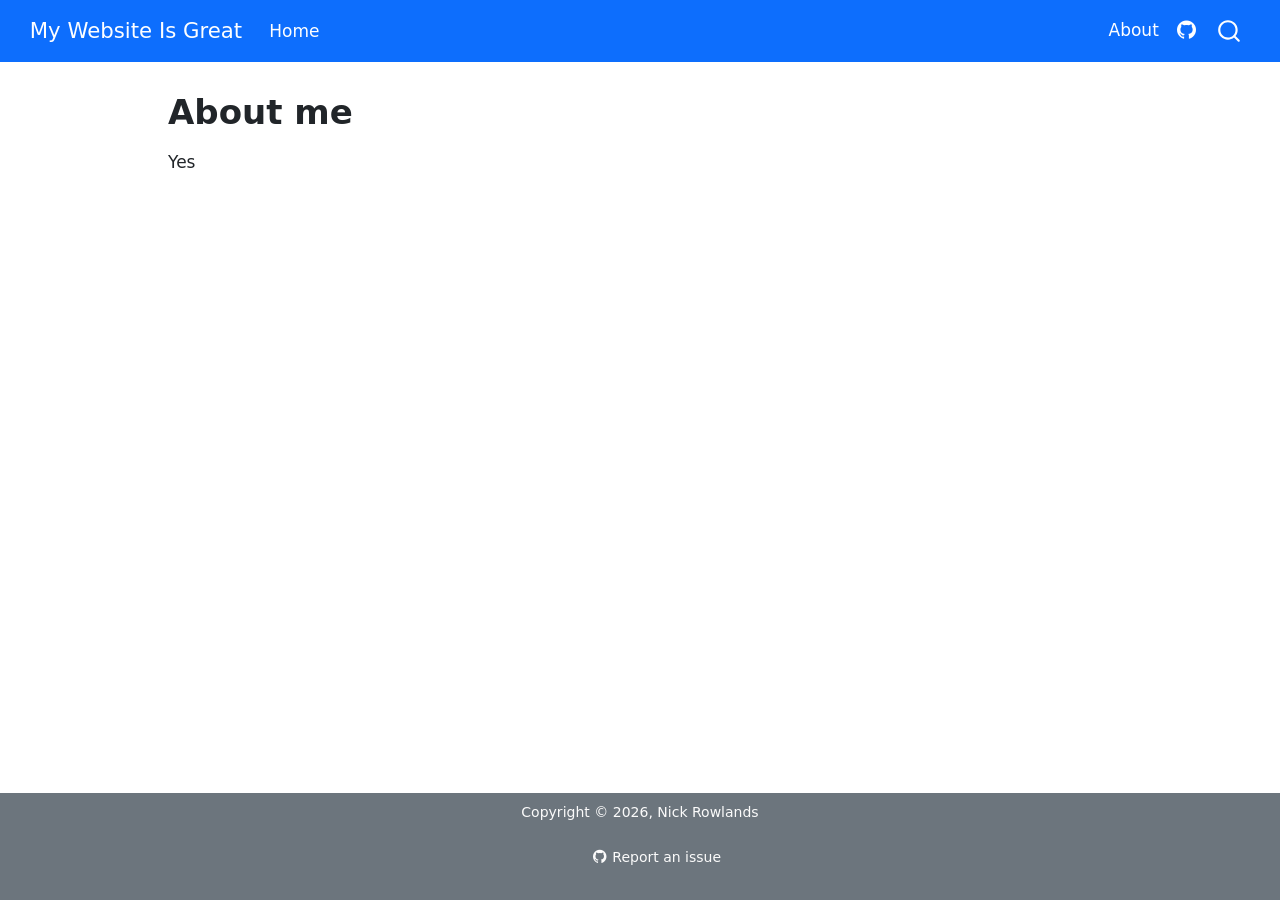
==== about.html @ ee3ea9c2 "Built site for gh-pages" ====
<!DOCTYPE html>
<html xmlns="http://www.w3.org/1999/xhtml" lang="en" xml:lang="en"><head>

<meta charset="utf-8">
<meta name="generator" content="quarto-1.9.38">

<meta name="viewport" content="width=device-width, initial-scale=1.0, user-scalable=yes">


<title>About me – My Website Is Great</title>
<style>
/* Default styles provided by pandoc.
** See https://pandoc.org/MANUAL.html#variables-for-html for config info.
*/
code{white-space: pre-wrap;}
span.smallcaps{font-variant: small-caps;}
div.columns{display: flex; gap: min(4vw, 1.5em);}
div.column{flex: auto; overflow-x: auto;}
div.hanging-indent{margin-left: 1.5em; text-indent: -1.5em;}
ul.task-list{list-style: none;}
ul.task-list li input[type="checkbox"] {
  width: 0.8em;
  margin: 0 0.8em 0.2em -1em; /* quarto-specific, see https://github.com/quarto-dev/quarto-cli/issues/4556 */ 
  vertical-align: middle;
}
</style>


<script src="site_libs/quarto-nav/quarto-nav.js"></script>
<script src="site_libs/quarto-nav/headroom.min.js"></script>
<script src="site_libs/clipboard/clipboard.min.js"></script>
<script src="site_libs/quarto-search/autocomplete.umd.js"></script>
<script src="site_libs/quarto-search/fuse.min.js"></script>
<script src="site_libs/quarto-search/quarto-search.js"></script>
<meta name="quarto:offset" content="./">
<script src="site_libs/quarto-html/quarto.js" type="module"></script>
<script src="site_libs/quarto-html/tabsets/tabsets.js" type="module"></script>
<script src="site_libs/quarto-html/popper.min.js"></script>
<script src="site_libs/quarto-html/tippy.umd.min.js"></script>
<script src="site_libs/quarto-html/anchor.min.js"></script>
<link href="site_libs/quarto-html/tippy.css" rel="stylesheet">
<link href="site_libs/quarto-html/quarto-syntax-highlighting-15634bcf2e68342d4ad2dfa704d543f6.css" rel="stylesheet" id="quarto-text-highlighting-styles">
<script src="site_libs/bootstrap/bootstrap.min.js"></script>
<link href="site_libs/bootstrap/bootstrap-icons.css" rel="stylesheet">
<link href="site_libs/bootstrap/bootstrap-a5e1f6ec0c89de0c92b3266342d8023a.min.css" rel="stylesheet" append-hash="true" id="quarto-bootstrap" data-mode="light">
<script id="quarto-search-options" type="application/json">{
  "location": "navbar",
  "copy-button": false,
  "collapse-after": 3,
  "panel-placement": "end",
  "type": "overlay",
  "limit": 50,
  "keyboard-shortcut": [
    "f",
    "/",
    "s"
  ],
  "show-item-context": false,
  "language": {
    "search-no-results-text": "No results",
    "search-matching-documents-text": "matching documents",
    "search-copy-link-title": "Copy link to search",
    "search-hide-matches-text": "Hide additional matches",
    "search-more-match-text": "more match in this document",
    "search-more-matches-text": "more matches in this document",
    "search-clear-button-title": "Clear",
    "search-text-placeholder": "",
    "search-detached-cancel-button-title": "Cancel",
    "search-submit-button-title": "Submit",
    "search-label": "Search"
  }
}</script>


</head>

<body class="nav-fixed quarto-light">

<div id="quarto-search-results"></div>
  <header id="quarto-header" class="headroom fixed-top">
    <nav class="navbar navbar-expand-lg " data-bs-theme="dark">
      <div class="navbar-container container-fluid">
      <div class="navbar-brand-container mx-auto">
    <a class="navbar-brand" href="./index.html">
    <span class="navbar-title">My Website Is Great</span>
    </a>
  </div>
            <div id="quarto-search" class="" title="Search"></div>
          <button class="navbar-toggler" type="button" data-bs-toggle="collapse" data-bs-target="#navbarCollapse" aria-controls="navbarCollapse" role="menu" aria-expanded="false" aria-label="Toggle navigation" onclick="if (window.quartoToggleHeadroom) { window.quartoToggleHeadroom(); }">
  <span class="navbar-toggler-icon"></span>
</button>
          <div class="collapse navbar-collapse" id="navbarCollapse">
            <ul class="navbar-nav navbar-nav-scroll me-auto">
  <li class="nav-item">
    <a class="nav-link" href="./index.html"> 
<span class="menu-text">Home</span></a>
  </li>  
</ul>
            <ul class="navbar-nav navbar-nav-scroll ms-auto">
  <li class="nav-item">
    <a class="nav-link active" href="./about.html" aria-current="page"> 
<span class="menu-text">About</span></a>
  </li>  
  <li class="nav-item compact">
    <a class="nav-link" href="https://github.com/pharaonick/nick_rowlands"> <i class="bi bi-github" role="img">
</i> 
<span class="menu-text"></span></a>
  </li>  
</ul>
          </div> <!-- /navcollapse -->
            <div class="quarto-navbar-tools">
</div>
      </div> <!-- /container-fluid -->
    </nav>
</header>
<!-- content -->
<div id="quarto-content" class="quarto-container page-columns page-rows-contents page-layout-article page-navbar">
<!-- sidebar -->
<!-- margin-sidebar -->
    <div id="quarto-margin-sidebar" class="sidebar margin-sidebar zindex-bottom">
        
    </div>
<!-- main -->
<main class="content" id="quarto-document-content">

<header id="title-block-header" class="quarto-title-block default">
<div class="quarto-title">
<h1 class="title">About me</h1>
</div>



<div class="quarto-title-meta">

    
  
    
  </div>
  


</header>


<p>Yes</p>



</main> <!-- /main -->
<script id="quarto-html-after-body" type="application/javascript">
  window.document.addEventListener("DOMContentLoaded", function (event) {
    const icon = "";
    const anchorJS = new window.AnchorJS();
    anchorJS.options = {
      placement: 'right',
      icon: icon
    };
    anchorJS.add('.anchored');
    const isCodeAnnotation = (el) => {
      for (const clz of el.classList) {
        if (clz.startsWith('code-annotation-')) {                     
          return true;
        }
      }
      return false;
    }
    const onCopySuccess = function(e) {
      // button target
      const button = e.trigger;
      // don't keep focus
      button.blur();
      // flash "checked"
      button.classList.add('code-copy-button-checked');
      var currentTitle = button.getAttribute("title");
      button.setAttribute("title", "Copied!");
      let tooltip;
      if (window.bootstrap) {
        button.setAttribute("data-bs-toggle", "tooltip");
        button.setAttribute("data-bs-placement", "left");
        button.setAttribute("data-bs-title", "Copied!");
        tooltip = new bootstrap.Tooltip(button, 
          { trigger: "manual", 
            customClass: "code-copy-button-tooltip",
            offset: [0, -8]});
        tooltip.show();    
      }
      setTimeout(function() {
        if (tooltip) {
          tooltip.hide();
          button.removeAttribute("data-bs-title");
          button.removeAttribute("data-bs-toggle");
          button.removeAttribute("data-bs-placement");
        }
        button.setAttribute("title", currentTitle);
        button.classList.remove('code-copy-button-checked');
      }, 1000);
      // clear code selection
      e.clearSelection();
    }
    const getTextToCopy = function(trigger) {
      const outerScaffold = trigger.parentElement.cloneNode(true);
      const codeEl = outerScaffold.querySelector('code');
      for (const childEl of codeEl.children) {
        if (isCodeAnnotation(childEl)) {
          childEl.remove();
        }
      }
      return codeEl.innerText;
    }
    const clipboard = new window.ClipboardJS('.code-copy-button:not([data-in-quarto-modal])', {
      text: getTextToCopy
    });
    clipboard.on('success', onCopySuccess);
    if (window.document.getElementById('quarto-embedded-source-code-modal')) {
      const clipboardModal = new window.ClipboardJS('.code-copy-button[data-in-quarto-modal]', {
        text: getTextToCopy,
        container: window.document.getElementById('quarto-embedded-source-code-modal')
      });
      clipboardModal.on('success', onCopySuccess);
    }
      var localhostRegex = new RegExp(/^(?:http|https):\/\/localhost\:?[0-9]*\//);
      var mailtoRegex = new RegExp(/^mailto:/);
        var filterRegex = new RegExp("https:\/\/pharaonick\.github\.io\/nick_rowlands\/");
      var isInternal = (href) => {
          return filterRegex.test(href) || localhostRegex.test(href) || mailtoRegex.test(href);
      }
      // Inspect non-navigation links and adorn them if external
     var links = window.document.querySelectorAll('a[href]:not(.nav-link):not(.navbar-brand):not(.toc-action):not(.sidebar-link):not(.sidebar-item-toggle):not(.pagination-link):not(.no-external):not([aria-hidden]):not(.dropdown-item):not(.quarto-navigation-tool):not(.about-link)');
      for (var i=0; i<links.length; i++) {
        const link = links[i];
        if (!isInternal(link.href)) {
          // undo the damage that might have been done by quarto-nav.js in the case of
          // links that we want to consider external
          if (link.dataset.originalHref !== undefined) {
            link.href = link.dataset.originalHref;
          }
            // target, if specified
            link.setAttribute("target", "_blank");
            if (link.getAttribute("rel") === null) {
              link.setAttribute("rel", "noopener");
            }
        }
      }
    function tippyHover(el, contentFn, onTriggerFn, onUntriggerFn) {
      const config = {
        allowHTML: true,
        maxWidth: 500,
        delay: 100,
        arrow: false,
        appendTo: function(el) {
            return el.parentElement;
        },
        interactive: true,
        interactiveBorder: 10,
        theme: 'quarto',
        placement: 'bottom-start',
      };
      if (contentFn) {
        config.content = contentFn;
      }
      if (onTriggerFn) {
        config.onTrigger = onTriggerFn;
      }
      if (onUntriggerFn) {
        config.onUntrigger = onUntriggerFn;
      }
      window.tippy(el, config); 
    }
    const noterefs = window.document.querySelectorAll('a[role="doc-noteref"]');
    for (var i=0; i<noterefs.length; i++) {
      const ref = noterefs[i];
      tippyHover(ref, function() {
        // use id or data attribute instead here
        let href = ref.getAttribute('data-footnote-href') || ref.getAttribute('href');
        try { href = new URL(href).hash; } catch {}
        const id = href.replace(/^#\/?/, "");
        const note = window.document.getElementById(id);
        if (note) {
          return note.innerHTML;
        } else {
          return "";
        }
      });
    }
    const xrefs = window.document.querySelectorAll('a.quarto-xref');
    const processXRef = (id, note) => {
      // Strip column container classes
      const stripColumnClz = (el) => {
        el.classList.remove("page-full", "page-columns");
        if (el.children) {
          for (const child of el.children) {
            stripColumnClz(child);
          }
        }
      }
      stripColumnClz(note)
      if (id === null || id.startsWith('sec-')) {
        // Special case sections, only their first couple elements
        const container = document.createElement("div");
        if (note.children && note.children.length > 2) {
          container.appendChild(note.children[0].cloneNode(true));
          for (let i = 1; i < note.children.length; i++) {
            const child = note.children[i];
            if (child.tagName === "P" && child.innerText === "") {
              continue;
            } else {
              container.appendChild(child.cloneNode(true));
              break;
            }
          }
          if (window.Quarto?.typesetMath) {
            window.Quarto.typesetMath(container);
          }
          return container.innerHTML
        } else {
          if (window.Quarto?.typesetMath) {
            window.Quarto.typesetMath(note);
          }
          return note.innerHTML;
        }
      } else {
        // Remove any anchor links if they are present
        const anchorLink = note.querySelector('a.anchorjs-link');
        if (anchorLink) {
          anchorLink.remove();
        }
        if (window.Quarto?.typesetMath) {
          window.Quarto.typesetMath(note);
        }
        if (note.classList.contains("callout")) {
          return note.outerHTML;
        } else {
          return note.innerHTML;
        }
      }
    }
    for (var i=0; i<xrefs.length; i++) {
      const xref = xrefs[i];
      tippyHover(xref, undefined, function(instance) {
        instance.disable();
        let url = xref.getAttribute('href');
        let hash = undefined; 
        if (url.startsWith('#')) {
          hash = url;
        } else {
          try { hash = new URL(url).hash; } catch {}
        }
        if (hash) {
          const id = hash.replace(/^#\/?/, "");
          const note = window.document.getElementById(id);
          if (note !== null) {
            try {
              const html = processXRef(id, note.cloneNode(true));
              instance.setContent(html);
            } finally {
              instance.enable();
              instance.show();
            }
          } else {
            // See if we can fetch this
            fetch(url.split('#')[0])
            .then(res => res.text())
            .then(html => {
              const parser = new DOMParser();
              const htmlDoc = parser.parseFromString(html, "text/html");
              const note = htmlDoc.getElementById(id);
              if (note !== null) {
                const html = processXRef(id, note);
                instance.setContent(html);
              } 
            }).finally(() => {
              instance.enable();
              instance.show();
            });
          }
        } else {
          // See if we can fetch a full url (with no hash to target)
          // This is a special case and we should probably do some content thinning / targeting
          fetch(url)
          .then(res => res.text())
          .then(html => {
            const parser = new DOMParser();
            const htmlDoc = parser.parseFromString(html, "text/html");
            const note = htmlDoc.querySelector('main.content');
            if (note !== null) {
              // This should only happen for chapter cross references
              // (since there is no id in the URL)
              // remove the first header
              if (note.children.length > 0 && note.children[0].tagName === "HEADER") {
                note.children[0].remove();
              }
              const html = processXRef(null, note);
              instance.setContent(html);
            } 
          }).finally(() => {
            instance.enable();
            instance.show();
          });
        }
      }, function(instance) {
      });
    }
        let selectedAnnoteEl;
        const selectorForAnnotation = ( cell, annotation) => {
          let cellAttr = 'data-code-cell="' + cell + '"';
          let lineAttr = 'data-code-annotation="' +  annotation + '"';
          const selector = 'span[' + cellAttr + '][' + lineAttr + ']';
          return selector;
        }
        const selectCodeLines = (annoteEl) => {
          const doc = window.document;
          const targetCell = annoteEl.getAttribute("data-target-cell");
          const targetAnnotation = annoteEl.getAttribute("data-target-annotation");
          const annoteSpan = window.document.querySelector(selectorForAnnotation(targetCell, targetAnnotation));
          const lines = annoteSpan.getAttribute("data-code-lines").split(",");
          const lineIds = lines.map((line) => {
            return targetCell + "-" + line;
          })
          let top = null;
          let height = null;
          let parent = null;
          if (lineIds.length > 0) {
              //compute the position of the single el (top and bottom and make a div)
              const el = window.document.getElementById(lineIds[0]);
              top = el.offsetTop;
              height = el.offsetHeight;
              parent = el.parentElement.parentElement;
            if (lineIds.length > 1) {
              const lastEl = window.document.getElementById(lineIds[lineIds.length - 1]);
              const bottom = lastEl.offsetTop + lastEl.offsetHeight;
              height = bottom - top;
            }
            if (top !== null && height !== null && parent !== null) {
              // cook up a div (if necessary) and position it 
              let div = window.document.getElementById("code-annotation-line-highlight");
              if (div === null) {
                div = window.document.createElement("div");
                div.setAttribute("id", "code-annotation-line-highlight");
                div.style.position = 'absolute';
                parent.appendChild(div);
              }
              div.style.top = top - 2 + "px";
              div.style.height = height + 4 + "px";
              div.style.left = 0;
              let gutterDiv = window.document.getElementById("code-annotation-line-highlight-gutter");
              if (gutterDiv === null) {
                gutterDiv = window.document.createElement("div");
                gutterDiv.setAttribute("id", "code-annotation-line-highlight-gutter");
                gutterDiv.style.position = 'absolute';
                const codeCell = window.document.getElementById(targetCell);
                const gutter = codeCell.querySelector('.code-annotation-gutter');
                gutter.appendChild(gutterDiv);
              }
              gutterDiv.style.top = top - 2 + "px";
              gutterDiv.style.height = height + 4 + "px";
            }
            selectedAnnoteEl = annoteEl;
          }
        };
        const unselectCodeLines = () => {
          const elementsIds = ["code-annotation-line-highlight", "code-annotation-line-highlight-gutter"];
          elementsIds.forEach((elId) => {
            const div = window.document.getElementById(elId);
            if (div) {
              div.remove();
            }
          });
          selectedAnnoteEl = undefined;
        };
          // Handle positioning of the toggle
      window.addEventListener(
        "resize",
        throttle(() => {
          elRect = undefined;
          if (selectedAnnoteEl) {
            selectCodeLines(selectedAnnoteEl);
          }
        }, 10)
      );
      function throttle(fn, ms) {
      let throttle = false;
      let timer;
        return (...args) => {
          if(!throttle) { // first call gets through
              fn.apply(this, args);
              throttle = true;
          } else { // all the others get throttled
              if(timer) clearTimeout(timer); // cancel #2
              timer = setTimeout(() => {
                fn.apply(this, args);
                timer = throttle = false;
              }, ms);
          }
        };
      }
        // Attach click handler to the DT
        const annoteDls = window.document.querySelectorAll('dt[data-target-cell]');
        for (const annoteDlNode of annoteDls) {
          annoteDlNode.addEventListener('click', (event) => {
            const clickedEl = event.target;
            if (clickedEl !== selectedAnnoteEl) {
              unselectCodeLines();
              const activeEl = window.document.querySelector('dt[data-target-cell].code-annotation-active');
              if (activeEl) {
                activeEl.classList.remove('code-annotation-active');
              }
              selectCodeLines(clickedEl);
              clickedEl.classList.add('code-annotation-active');
            } else {
              // Unselect the line
              unselectCodeLines();
              clickedEl.classList.remove('code-annotation-active');
            }
          });
        }
    const findCites = (el) => {
      const parentEl = el.parentElement;
      if (parentEl) {
        const cites = parentEl.dataset.cites;
        if (cites) {
          return {
            el,
            cites: cites.split(' ')
          };
        } else {
          return findCites(el.parentElement)
        }
      } else {
        return undefined;
      }
    };
    var bibliorefs = window.document.querySelectorAll('a[role="doc-biblioref"]');
    for (var i=0; i<bibliorefs.length; i++) {
      const ref = bibliorefs[i];
      const citeInfo = findCites(ref);
      if (citeInfo) {
        tippyHover(citeInfo.el, function() {
          var popup = window.document.createElement('div');
          citeInfo.cites.forEach(function(cite) {
            var citeDiv = window.document.createElement('div');
            citeDiv.classList.add('hanging-indent');
            citeDiv.classList.add('csl-entry');
            var biblioDiv = window.document.getElementById('ref-' + cite);
            if (biblioDiv) {
              citeDiv.innerHTML = biblioDiv.innerHTML;
            }
            popup.appendChild(citeDiv);
          });
          return popup.innerHTML;
        });
      }
    }
  });
  </script>
</div> <!-- /content -->
<footer class="footer">
  <div class="nav-footer">
    <div class="nav-footer-left">
      &nbsp;
    </div>   
    <div class="nav-footer-center">
<p>Copyright © 2026, Nick Rowlands</p>
<div class="toc-actions"><ul><li><a href="https://github.com/pharaonick/nick_rowlands/issues/new" class="toc-action"><i class="bi bi-github"></i>Report an issue</a></li></ul></div></div>
    <div class="nav-footer-right">
      &nbsp;
    </div>
  </div>
</footer>




</body></html>
---- site_libs/quarto-html/tippy.css ----
.tippy-box[data-animation=fade][data-state=hidden]{opacity:0}[data-tippy-root]{max-width:calc(100vw - 10px)}.tippy-box{position:relative;background-color:#333;color:#fff;border-radius:4px;font-size:14px;line-height:1.4;white-space:normal;outline:0;transition-property:transform,visibility,opacity}.tippy-box[data-placement^=top]>.tippy-arrow{bottom:0}.tippy-box[data-placement^=top]>.tippy-arrow:before{bottom:-7px;left:0;border-width:8px 8px 0;border-top-color:initial;transform-origin:center top}.tippy-box[data-placement^=bottom]>.tippy-arrow{top:0}.tippy-box[data-placement^=bottom]>.tippy-arrow:before{top:-7px;left:0;border-width:0 8px 8px;border-bottom-color:initial;transform-origin:center bottom}.tippy-box[data-placement^=left]>.tippy-arrow{right:0}.tippy-box[data-placement^=left]>.tippy-arrow:before{border-width:8px 0 8px 8px;border-left-color:initial;right:-7px;transform-origin:center left}.tippy-box[data-placement^=right]>.tippy-arrow{left:0}.tippy-box[data-placement^=right]>.tippy-arrow:before{left:-7px;border-width:8px 8px 8px 0;border-right-color:initial;transform-origin:center right}.tippy-box[data-inertia][data-state=visible]{transition-timing-function:cubic-bezier(.54,1.5,.38,1.11)}.tippy-arrow{width:16px;height:16px;color:#333}.tippy-arrow:before{content:"";position:absolute;border-color:transparent;border-style:solid}.tippy-content{position:relative;padding:5px 9px;z-index:1}
---- site_libs/quarto-html/quarto-syntax-highlighting-15634bcf2e68342d4ad2dfa704d543f6.css ----
/* quarto syntax highlight colors */
:root {
  --quarto-hl-ot-color: #003B4F;
  --quarto-hl-at-color: #657422;
  --quarto-hl-ss-color: #20794D;
  --quarto-hl-an-color: #5E5E5E;
  --quarto-hl-fu-color: #4758AB;
  --quarto-hl-st-color: #20794D;
  --quarto-hl-cf-color: #003B4F;
  --quarto-hl-op-color: #5E5E5E;
  --quarto-hl-er-color: #AD0000;
  --quarto-hl-bn-color: #AD0000;
  --quarto-hl-al-color: #AD0000;
  --quarto-hl-va-color: #111111;
  --quarto-hl-bu-color: inherit;
  --quarto-hl-ex-color: inherit;
  --quarto-hl-pp-color: #AD0000;
  --quarto-hl-in-color: #5E5E5E;
  --quarto-hl-vs-color: #20794D;
  --quarto-hl-wa-color: #5E5E5E;
  --quarto-hl-do-color: #5E5E5E;
  --quarto-hl-im-color: #00769E;
  --quarto-hl-ch-color: #20794D;
  --quarto-hl-dt-color: #AD0000;
  --quarto-hl-fl-color: #AD0000;
  --quarto-hl-co-color: #5E5E5E;
  --quarto-hl-cv-color: #5E5E5E;
  --quarto-hl-cn-color: #8f5902;
  --quarto-hl-sc-color: #5E5E5E;
  --quarto-hl-dv-color: #AD0000;
  --quarto-hl-kw-color: #003B4F;
}

/* other quarto variables */
:root {
  --quarto-font-monospace: SFMono-Regular, Menlo, Monaco, Consolas, "Liberation Mono", "Courier New", monospace;
}

/* syntax highlight based on Pandoc's rules */
pre > code.sourceCode > span {
  color: #003B4F;
}

code.sourceCode > span {
  color: #003B4F;
}

div.sourceCode,
div.sourceCode pre.sourceCode {
  color: #003B4F;
}

/* Normal */
code span {
  color: #003B4F;
}

/* Alert */
code span.al {
  color: #AD0000;
  font-style: inherit;
}

/* Annotation */
code span.an {
  color: #5E5E5E;
  font-style: inherit;
}

/* Attribute */
code span.at {
  color: #657422;
  font-style: inherit;
}

/* BaseN */
code span.bn {
  color: #AD0000;
  font-style: inherit;
}

/* BuiltIn */
code span.bu {
  font-style: inherit;
}

/* ControlFlow */
code span.cf {
  color: #003B4F;
  font-weight: bold;
  font-style: inherit;
}

/* Char */
code span.ch {
  color: #20794D;
  font-style: inherit;
}

/* Constant */
code span.cn {
  color: #8f5902;
  font-style: inherit;
}

/* Comment */
code span.co {
  color: #5E5E5E;
  font-style: inherit;
}

/* CommentVar */
code span.cv {
  color: #5E5E5E;
  font-style: italic;
}

/* Documentation */
code span.do {
  color: #5E5E5E;
  font-style: italic;
}

/* DataType */
code span.dt {
  color: #AD0000;
  font-style: inherit;
}

/* DecVal */
code span.dv {
  color: #AD0000;
  font-style: inherit;
}

/* Error */
code span.er {
  color: #AD0000;
  font-style: inherit;
}

/* Extension */
code span.ex {
  font-style: inherit;
}

/* Float */
code span.fl {
  color: #AD0000;
  font-style: inherit;
}

/* Function */
code span.fu {
  color: #4758AB;
  font-style: inherit;
}

/* Import */
code span.im {
  color: #00769E;
  font-style: inherit;
}

/* Information */
code span.in {
  color: #5E5E5E;
  font-style: inherit;
}

/* Keyword */
code span.kw {
  color: #003B4F;
  font-weight: bold;
  font-style: inherit;
}

/* Operator */
code span.op {
  color: #5E5E5E;
  font-style: inherit;
}

/* Other */
code span.ot {
  color: #003B4F;
  font-style: inherit;
}

/* Preprocessor */
code span.pp {
  color: #AD0000;
  font-style: inherit;
}

/* SpecialChar */
code span.sc {
  color: #5E5E5E;
  font-style: inherit;
}

/* SpecialString */
code span.ss {
  color: #20794D;
  font-style: inherit;
}

/* String */
code span.st {
  color: #20794D;
  font-style: inherit;
}

/* Variable */
code span.va {
  color: #111111;
  font-style: inherit;
}

/* VerbatimString */
code span.vs {
  color: #20794D;
  font-style: inherit;
}

/* Warning */
code span.wa {
  color: #5E5E5E;
  font-style: italic;
}

.prevent-inlining {
  content: "</";
}

/*# sourceMappingURL=f23921c56f73e400b49028c9186a1aa0.css.map */
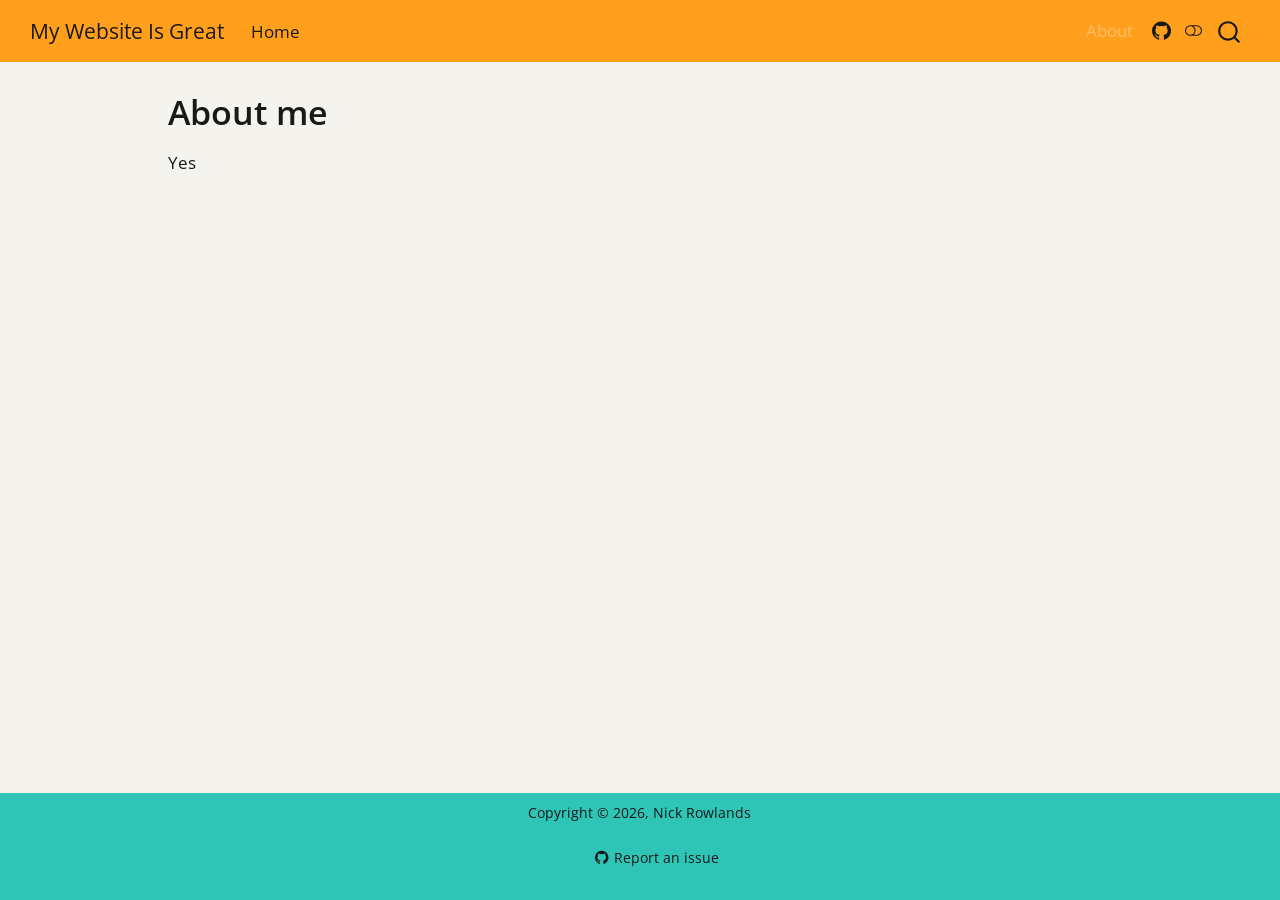
==== commit 75aa977c: "Built site for gh-pages" ====
--- a/about.html
+++ b/about.html
@@ -39,10 +39,14 @@
 <script src="site_libs/quarto-html/tippy.umd.min.js"></script>
 <script src="site_libs/quarto-html/anchor.min.js"></script>
 <link href="site_libs/quarto-html/tippy.css" rel="stylesheet">
-<link href="site_libs/quarto-html/quarto-syntax-highlighting-15634bcf2e68342d4ad2dfa704d543f6.css" rel="stylesheet" id="quarto-text-highlighting-styles">
+<link href="site_libs/quarto-html/quarto-syntax-highlighting-15634bcf2e68342d4ad2dfa704d543f6.css" rel="stylesheet" class="quarto-color-scheme" id="quarto-text-highlighting-styles">
+<link href="site_libs/quarto-html/quarto-syntax-highlighting-dark-0a6b7249c26820e032cb0bd839ff02b1.css" rel="stylesheet" class="quarto-color-scheme quarto-color-alternate" id="quarto-text-highlighting-styles">
+<link href="site_libs/quarto-html/quarto-syntax-highlighting-15634bcf2e68342d4ad2dfa704d543f6.css" rel="stylesheet" class="quarto-color-scheme-extra" id="quarto-text-highlighting-styles">
 <script src="site_libs/bootstrap/bootstrap.min.js"></script>
 <link href="site_libs/bootstrap/bootstrap-icons.css" rel="stylesheet">
-<link href="site_libs/bootstrap/bootstrap-a5e1f6ec0c89de0c92b3266342d8023a.min.css" rel="stylesheet" append-hash="true" id="quarto-bootstrap" data-mode="light">
+<link href="site_libs/bootstrap/bootstrap-62088320dbb3b3bed473ae1095f0f846.min.css" rel="stylesheet" append-hash="true" class="quarto-color-scheme" id="quarto-bootstrap" data-mode="light">
+<link href="site_libs/bootstrap/bootstrap-dark-5c83ca1914020105e782b960f1ec5ee6.min.css" rel="stylesheet" append-hash="true" class="quarto-color-scheme quarto-color-alternate" id="quarto-bootstrap" data-mode="dark">
+<link href="site_libs/bootstrap/bootstrap-62088320dbb3b3bed473ae1095f0f846.min.css" rel="stylesheet" append-hash="true" class="quarto-color-scheme-extra" id="quarto-bootstrap" data-mode="light">
 <script id="quarto-search-options" type="application/json">{
   "location": "navbar",
   "copy-button": false,
@@ -74,7 +78,169 @@
 
 </head>
 
-<body class="nav-fixed quarto-light">
+<body class="nav-fixed quarto-light"><script id="quarto-html-before-body" type="application/javascript">
+    const toggleBodyColorMode = (bsSheetEl) => {
+      const mode = bsSheetEl.getAttribute("data-mode");
+      const bodyEl = window.document.querySelector("body");
+      if (mode === "dark") {
+        bodyEl.classList.add("quarto-dark");
+        bodyEl.classList.remove("quarto-light");
+      } else {
+        bodyEl.classList.add("quarto-light");
+        bodyEl.classList.remove("quarto-dark");
+      }
+    }
+    const toggleBodyColorPrimary = () => {
+      const bsSheetEl = window.document.querySelector("link#quarto-bootstrap:not([rel=disabled-stylesheet])");
+      if (bsSheetEl) {
+        toggleBodyColorMode(bsSheetEl);
+      }
+    }
+    const setColorSchemeToggle = (alternate) => {
+      const toggles = window.document.querySelectorAll('.quarto-color-scheme-toggle');
+      for (let i=0; i < toggles.length; i++) {
+        const toggle = toggles[i];
+        if (toggle) {
+          if (alternate) {
+            toggle.classList.add("alternate");
+          } else {
+            toggle.classList.remove("alternate");
+          }
+        }
+      }
+    };
+    const toggleColorMode = (alternate) => {
+      // Switch the stylesheets
+      const primaryStylesheets = window.document.querySelectorAll('link.quarto-color-scheme:not(.quarto-color-alternate)');
+      const alternateStylesheets = window.document.querySelectorAll('link.quarto-color-scheme.quarto-color-alternate');
+      manageTransitions('#quarto-margin-sidebar .nav-link', false);
+      if (alternate) {
+        // note: dark is layered on light, we don't disable primary!
+        enableStylesheet(alternateStylesheets);
+        for (const sheetNode of alternateStylesheets) {
+          if (sheetNode.id === "quarto-bootstrap") {
+            toggleBodyColorMode(sheetNode);
+          }
+        }
+      } else {
+        disableStylesheet(alternateStylesheets);
+        enableStylesheet(primaryStylesheets)
+        toggleBodyColorPrimary();
+      }
+      manageTransitions('#quarto-margin-sidebar .nav-link', true);
+      // Switch the toggles
+      setColorSchemeToggle(alternate)
+      // Hack to workaround the fact that safari doesn't
+      // properly recolor the scrollbar when toggling (#1455)
+      if (navigator.userAgent.indexOf('Safari') > 0 && navigator.userAgent.indexOf('Chrome') == -1) {
+        manageTransitions("body", false);
+        window.scrollTo(0, 1);
+        setTimeout(() => {
+          window.scrollTo(0, 0);
+          manageTransitions("body", true);
+        }, 40);
+      }
+    }
+    const disableStylesheet = (stylesheets) => {
+      for (let i=0; i < stylesheets.length; i++) {
+        const stylesheet = stylesheets[i];
+        stylesheet.rel = 'disabled-stylesheet';
+      }
+    }
+    const enableStylesheet = (stylesheets) => {
+      for (let i=0; i < stylesheets.length; i++) {
+        const stylesheet = stylesheets[i];
+        if(stylesheet.rel !== 'stylesheet') { // for Chrome, which will still FOUC without this check
+          stylesheet.rel = 'stylesheet';
+        }
+      }
+    }
+    const manageTransitions = (selector, allowTransitions) => {
+      const els = window.document.querySelectorAll(selector);
+      for (let i=0; i < els.length; i++) {
+        const el = els[i];
+        if (allowTransitions) {
+          el.classList.remove('notransition');
+        } else {
+          el.classList.add('notransition');
+        }
+      }
+    }
+    const isFileUrl = () => {
+      return window.location.protocol === 'file:';
+    }
+    const hasAlternateSentinel = () => {
+      let styleSentinel = getColorSchemeSentinel();
+      if (styleSentinel !== null) {
+        return styleSentinel === "alternate";
+      } else {
+        return false;
+      }
+    }
+    const setStyleSentinel = (alternate) => {
+      const value = alternate ? "alternate" : "default";
+      if (!isFileUrl()) {
+        window.localStorage.setItem("quarto-color-scheme", value);
+      } else {
+        localAlternateSentinel = value;
+      }
+    }
+    const getColorSchemeSentinel = () => {
+      if (!isFileUrl()) {
+        const storageValue = window.localStorage.getItem("quarto-color-scheme");
+        return storageValue != null ? storageValue : localAlternateSentinel;
+      } else {
+        return localAlternateSentinel;
+      }
+    }
+    const toggleGiscusIfUsed = (isAlternate, darkModeDefault) => {
+      const baseTheme = document.querySelector('#giscus-base-theme')?.value ?? 'light';
+      const alternateTheme = document.querySelector('#giscus-alt-theme')?.value ?? 'dark';
+      let newTheme = '';
+      if(authorPrefersDark) {
+        newTheme = isAlternate ? baseTheme : alternateTheme;
+      } else {
+        newTheme = isAlternate ? alternateTheme : baseTheme;
+      }
+      const changeGiscusTheme = () => {
+        // From: https://github.com/giscus/giscus/issues/336
+        const sendMessage = (message) => {
+          const iframe = document.querySelector('iframe.giscus-frame');
+          if (!iframe) return;
+          iframe.contentWindow.postMessage({ giscus: message }, 'https://giscus.app');
+        }
+        sendMessage({
+          setConfig: {
+            theme: newTheme
+          }
+        });
+      }
+      const isGiscussLoaded = window.document.querySelector('iframe.giscus-frame') !== null;
+      if (isGiscussLoaded) {
+        changeGiscusTheme();
+      }
+    };
+    const authorPrefersDark = false;
+    const darkModeDefault = authorPrefersDark;
+      document.querySelector('link#quarto-text-highlighting-styles.quarto-color-scheme-extra').rel = 'disabled-stylesheet';
+      document.querySelector('link#quarto-bootstrap.quarto-color-scheme-extra').rel = 'disabled-stylesheet';
+    let localAlternateSentinel = darkModeDefault ? 'alternate' : 'default';
+    // Dark / light mode switch
+    window.quartoToggleColorScheme = () => {
+      // Read the current dark / light value
+      let toAlternate = !hasAlternateSentinel();
+      toggleColorMode(toAlternate);
+      setStyleSentinel(toAlternate);
+      toggleGiscusIfUsed(toAlternate, darkModeDefault);
+      window.dispatchEvent(new Event('resize'));
+    };
+    // Switch to dark mode if need be
+    if (hasAlternateSentinel()) {
+      toggleColorMode(true);
+    } else {
+      toggleColorMode(false);
+    }
+  </script>
 
 <div id="quarto-search-results"></div>
   <header id="quarto-header" class="headroom fixed-top">
@@ -109,6 +275,7 @@
 </ul>
           </div> <!-- /navcollapse -->
             <div class="quarto-navbar-tools">
+  <a href="" class="quarto-color-scheme-toggle quarto-navigation-tool  px-1" onclick="window.quartoToggleColorScheme(); return false;" title="Toggle dark mode"><i class="bi"></i></a>
 </div>
       </div> <!-- /container-fluid -->
     </nav>
@@ -123,6 +290,7 @@
 <!-- main -->
 <main class="content" id="quarto-document-content">
 
+
 <header id="title-block-header" class="quarto-title-block default">
 <div class="quarto-title">
 <h1 class="title">About me</h1>
@@ -149,6 +317,19 @@
 </main> <!-- /main -->
 <script id="quarto-html-after-body" type="application/javascript">
   window.document.addEventListener("DOMContentLoaded", function (event) {
+    // Ensure there is a toggle, if there isn't float one in the top right
+    if (window.document.querySelector('.quarto-color-scheme-toggle') === null) {
+      const a = window.document.createElement('a');
+      a.classList.add('top-right');
+      a.classList.add('quarto-color-scheme-toggle');
+      a.href = "";
+      a.onclick = function() { try { window.quartoToggleColorScheme(); } catch {} return false; };
+      const i = window.document.createElement("i");
+      i.classList.add('bi');
+      a.appendChild(i);
+      window.document.body.appendChild(a);
+    }
+    setColorSchemeToggle(hasAlternateSentinel())
     const icon = "";
     const anchorJS = new window.AnchorJS();
     anchorJS.options = {
--- a/site_libs/quarto-html/quarto-syntax-highlighting-dark-0a6b7249c26820e032cb0bd839ff02b1.css
+++ b/site_libs/quarto-html/quarto-syntax-highlighting-dark-0a6b7249c26820e032cb0bd839ff02b1.css
@@ -0,0 +1,219 @@
+/* quarto syntax highlight colors */
+:root {
+  --quarto-hl-al-color: #f07178;
+  --quarto-hl-an-color: #d4d0ab;
+  --quarto-hl-at-color: #00e0e0;
+  --quarto-hl-bn-color: #d4d0ab;
+  --quarto-hl-bu-color: #abe338;
+  --quarto-hl-ch-color: #abe338;
+  --quarto-hl-co-color: #f8f8f2;
+  --quarto-hl-cv-color: #ffd700;
+  --quarto-hl-cn-color: #ffd700;
+  --quarto-hl-cf-color: #ffa07a;
+  --quarto-hl-dt-color: #ffa07a;
+  --quarto-hl-dv-color: #d4d0ab;
+  --quarto-hl-do-color: #f8f8f2;
+  --quarto-hl-er-color: #f07178;
+  --quarto-hl-ex-color: #00e0e0;
+  --quarto-hl-fl-color: #d4d0ab;
+  --quarto-hl-fu-color: #ffa07a;
+  --quarto-hl-im-color: #abe338;
+  --quarto-hl-in-color: #d4d0ab;
+  --quarto-hl-kw-color: #ffa07a;
+  --quarto-hl-op-color: #ffa07a;
+  --quarto-hl-ot-color: #00e0e0;
+  --quarto-hl-pp-color: #dcc6e0;
+  --quarto-hl-re-color: #00e0e0;
+  --quarto-hl-sc-color: #abe338;
+  --quarto-hl-ss-color: #abe338;
+  --quarto-hl-st-color: #abe338;
+  --quarto-hl-va-color: #00e0e0;
+  --quarto-hl-vs-color: #abe338;
+  --quarto-hl-wa-color: #dcc6e0;
+}
+
+/* other quarto variables */
+:root {
+  --quarto-font-monospace: SFMono-Regular, Menlo, Monaco, Consolas, "Liberation Mono", "Courier New", monospace;
+}
+
+/* syntax highlight based on Pandoc's rules */
+pre > code.sourceCode > span {
+  color: #f8f8f2;
+}
+
+code.sourceCode > span {
+  color: #f8f8f2;
+}
+
+div.sourceCode,
+div.sourceCode pre.sourceCode {
+  color: #f8f8f2;
+}
+
+/* Normal */
+code span {
+  color: #f8f8f2;
+}
+
+/* Alert */
+code span.al {
+  color: #f07178;
+}
+
+/* Annotation */
+code span.an {
+  color: #d4d0ab;
+}
+
+/* Attribute */
+code span.at {
+  color: #00e0e0;
+}
+
+/* BaseN */
+code span.bn {
+  color: #d4d0ab;
+}
+
+/* BuiltIn */
+code span.bu {
+  color: #abe338;
+}
+
+/* ControlFlow */
+code span.cf {
+  font-weight: bold;
+  color: #ffa07a;
+}
+
+/* Char */
+code span.ch {
+  color: #abe338;
+}
+
+/* Constant */
+code span.cn {
+  color: #ffd700;
+}
+
+/* Comment */
+code span.co {
+  font-style: italic;
+  color: #f8f8f2;
+}
+
+/* CommentVar */
+code span.cv {
+  color: #ffd700;
+}
+
+/* Documentation */
+code span.do {
+  color: #f8f8f2;
+}
+
+/* DataType */
+code span.dt {
+  color: #ffa07a;
+}
+
+/* DecVal */
+code span.dv {
+  color: #d4d0ab;
+}
+
+/* Error */
+code span.er {
+  color: #f07178;
+  text-decoration: underline;
+}
+
+/* Extension */
+code span.ex {
+  font-weight: bold;
+  color: #00e0e0;
+}
+
+/* Float */
+code span.fl {
+  color: #d4d0ab;
+}
+
+/* Function */
+code span.fu {
+  color: #ffa07a;
+}
+
+/* Import */
+code span.im {
+  color: #abe338;
+}
+
+/* Information */
+code span.in {
+  color: #d4d0ab;
+}
+
+/* Keyword */
+code span.kw {
+  font-weight: bold;
+  color: #ffa07a;
+}
+
+/* Operator */
+code span.op {
+  color: #ffa07a;
+}
+
+/* Other */
+code span.ot {
+  color: #00e0e0;
+}
+
+/* Preprocessor */
+code span.pp {
+  color: #dcc6e0;
+}
+
+/* RegionMarker */
+code span.re {
+  background-color: #f8f8f2;
+  color: #00e0e0;
+}
+
+/* SpecialChar */
+code span.sc {
+  color: #abe338;
+}
+
+/* SpecialString */
+code span.ss {
+  color: #abe338;
+}
+
+/* String */
+code span.st {
+  color: #abe338;
+}
+
+/* Variable */
+code span.va {
+  color: #00e0e0;
+}
+
+/* VerbatimString */
+code span.vs {
+  color: #abe338;
+}
+
+/* Warning */
+code span.wa {
+  color: #dcc6e0;
+}
+
+.prevent-inlining {
+  content: "</";
+}
+
+/*# sourceMappingURL=175367c052bafc98bd680af3479823f0.css.map */
